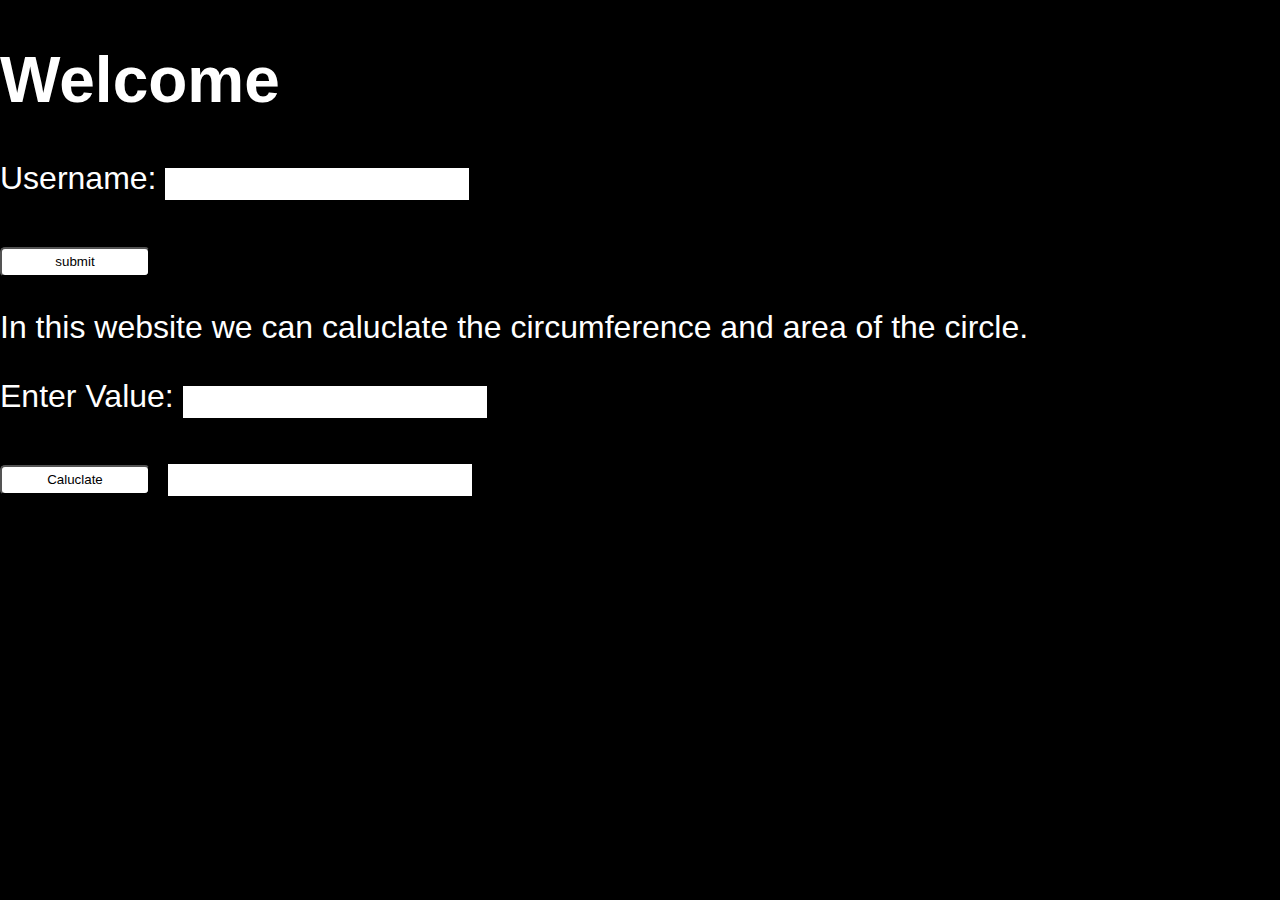
==== index.html @ 30b43202 "Add files via upload" ====
<!DOCTYPE html>
<html lang="en">
<head>
    <meta charset="UTF-8">
    <meta name="viewport" content="width=device-width, initial-scale=1.0">
    <title>circumference caluclator</title>
    <link rel="stylesheet" href="style.css">
</head>
<body1>
    <h1 id="myH1">Welcome</h1>
    <label>Username:</label>
    <input id="myIp"><br><br>
    <button id="mySubmit">submit</button>
</body1>
<body>
    <p>In this website we can caluclate the circumference and area of the circle.</p>
    <label>Enter Value:</label>
    <input id="Ip"><br><br>
    <button id="calc">Caluclate</button>&nbsp;
    <input type="text" id="Op" readonly>
    <script src="index.js"></script>
</body>
</html>
---- style.css ----
body{
    font-family: 'Segoe UI', Tahoma, Geneva, Verdana, sans-serif;
    color: #fff;
    font-size: 2em;
    margin: 0;
    padding: 0;
    background-color: #000;
}
input{
    height: 30px;
    width: 300px;
    border: #fff
}
button{
    height: 30px;
    width: 150px;
    border-radius: 5px;
    background-color: #fff;
}
button:hover{
    background-color: rgba(#fff,0,0,0.6);
}
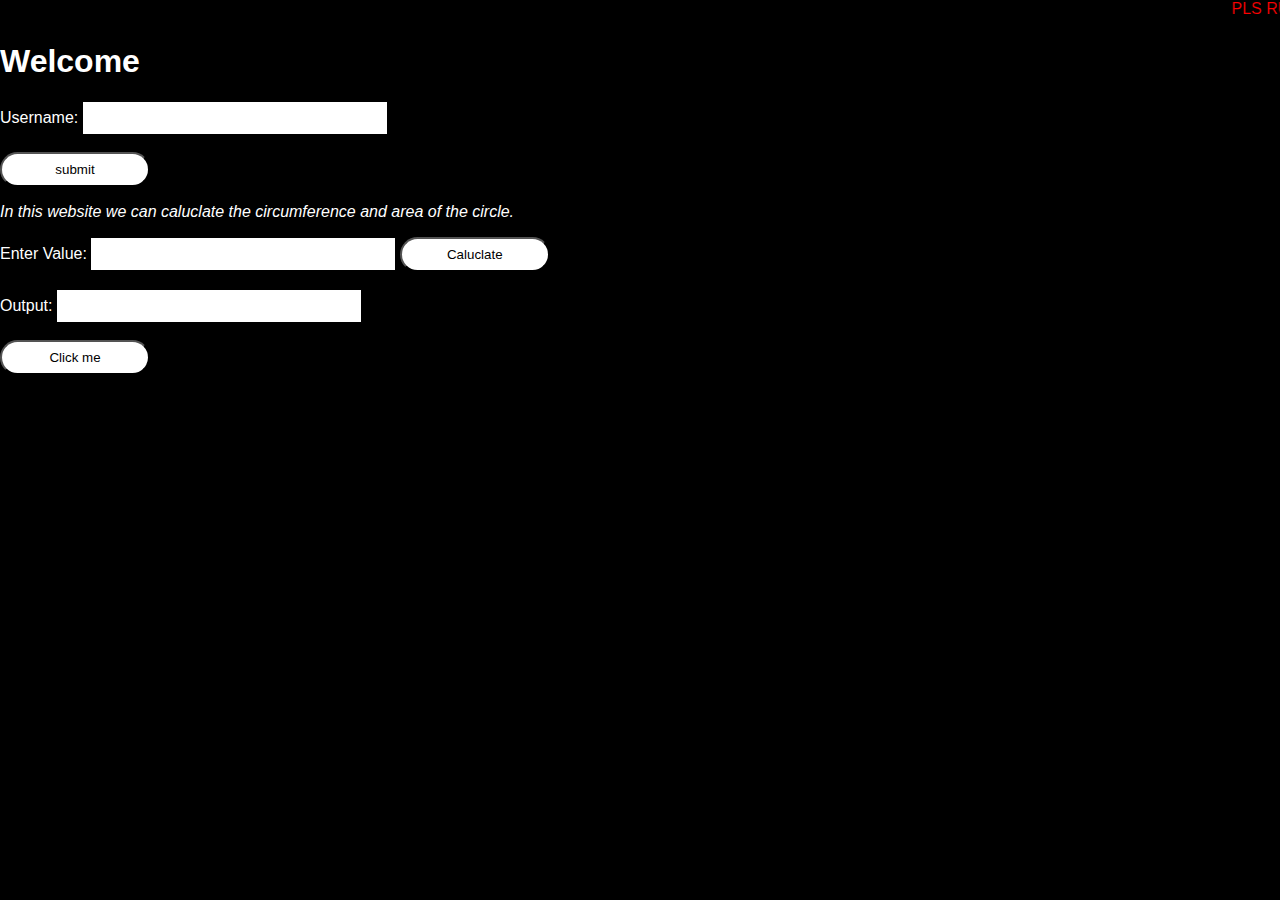
==== commit 391313f0: "Update index.html" ====
--- a/index.html
+++ b/index.html
@@ -5,19 +5,32 @@
     <meta name="viewport" content="width=device-width, initial-scale=1.0">
     <title>circumference caluclator</title>
     <link rel="stylesheet" href="style.css">
+    <style>
+        h1{
+            font-size: 2em;
+        }
+    </style>
 </head>
-<body1>
+<body>
+    <marquee direction="left">PLS RUN THIS ON YOUR COMPUTER NOT SCALED DYNAMICALLY(not for phones/tablets yet) :(</marquee>
     <h1 id="myH1">Welcome</h1>
     <label>Username:</label>
     <input id="myIp"><br><br>
     <button id="mySubmit">submit</button>
-</body1>
-<body>
+
     <p>In this website we can caluclate the circumference and area of the circle.</p>
     <label>Enter Value:</label>
-    <input id="Ip"><br><br>
-    <button id="calc">Caluclate</button>&nbsp;
+    <input id="Ip">
+    <button id="calc">Caluclate</button>
+    <br>
+    <br>
+    <label>Output:</label>
     <input type="text" id="Op" readonly>
+    <br>
+    <br>
+    <a href="page1.html">
+        <button>Click me</button>
+    </a>    
     <script src="index.js"></script>
 </body>
-</html>+</html>
--- a/style.css
+++ b/style.css
@@ -1,22 +1,41 @@
 body{
     font-family: 'Segoe UI', Tahoma, Geneva, Verdana, sans-serif;
     color: #fff;
-    font-size: 2em;
+    /* font-size: 1em; */
     margin: 0;
     padding: 0;
     background-color: #000;
 }
+p{
+    font-style: italic;
+}
 input{
     height: 30px;
     width: 300px;
-    border: #fff
+    border:#000
 }
 button{
-    height: 30px;
+    height: 35px;
     width: 150px;
-    border-radius: 5px;
+    border-radius: 100px;
     background-color: #fff;
+    border: rgba(#000,0,0,0.6);
+    padding: 0;
+    margin: 0;
 }
 button:hover{
-    background-color: rgba(#fff,0,0,0.6);
-}+    background-color: rgba(#000,0,0,0.6);
+}
+marquee{
+    color: red;
+    font-style: bold;
+}
+marquee{
+    animation:infinite;
+    animation-duration: 200ms;
+}
+@media (max-width:624px) {
+    body{
+        width: 100vw;
+    }
+}
